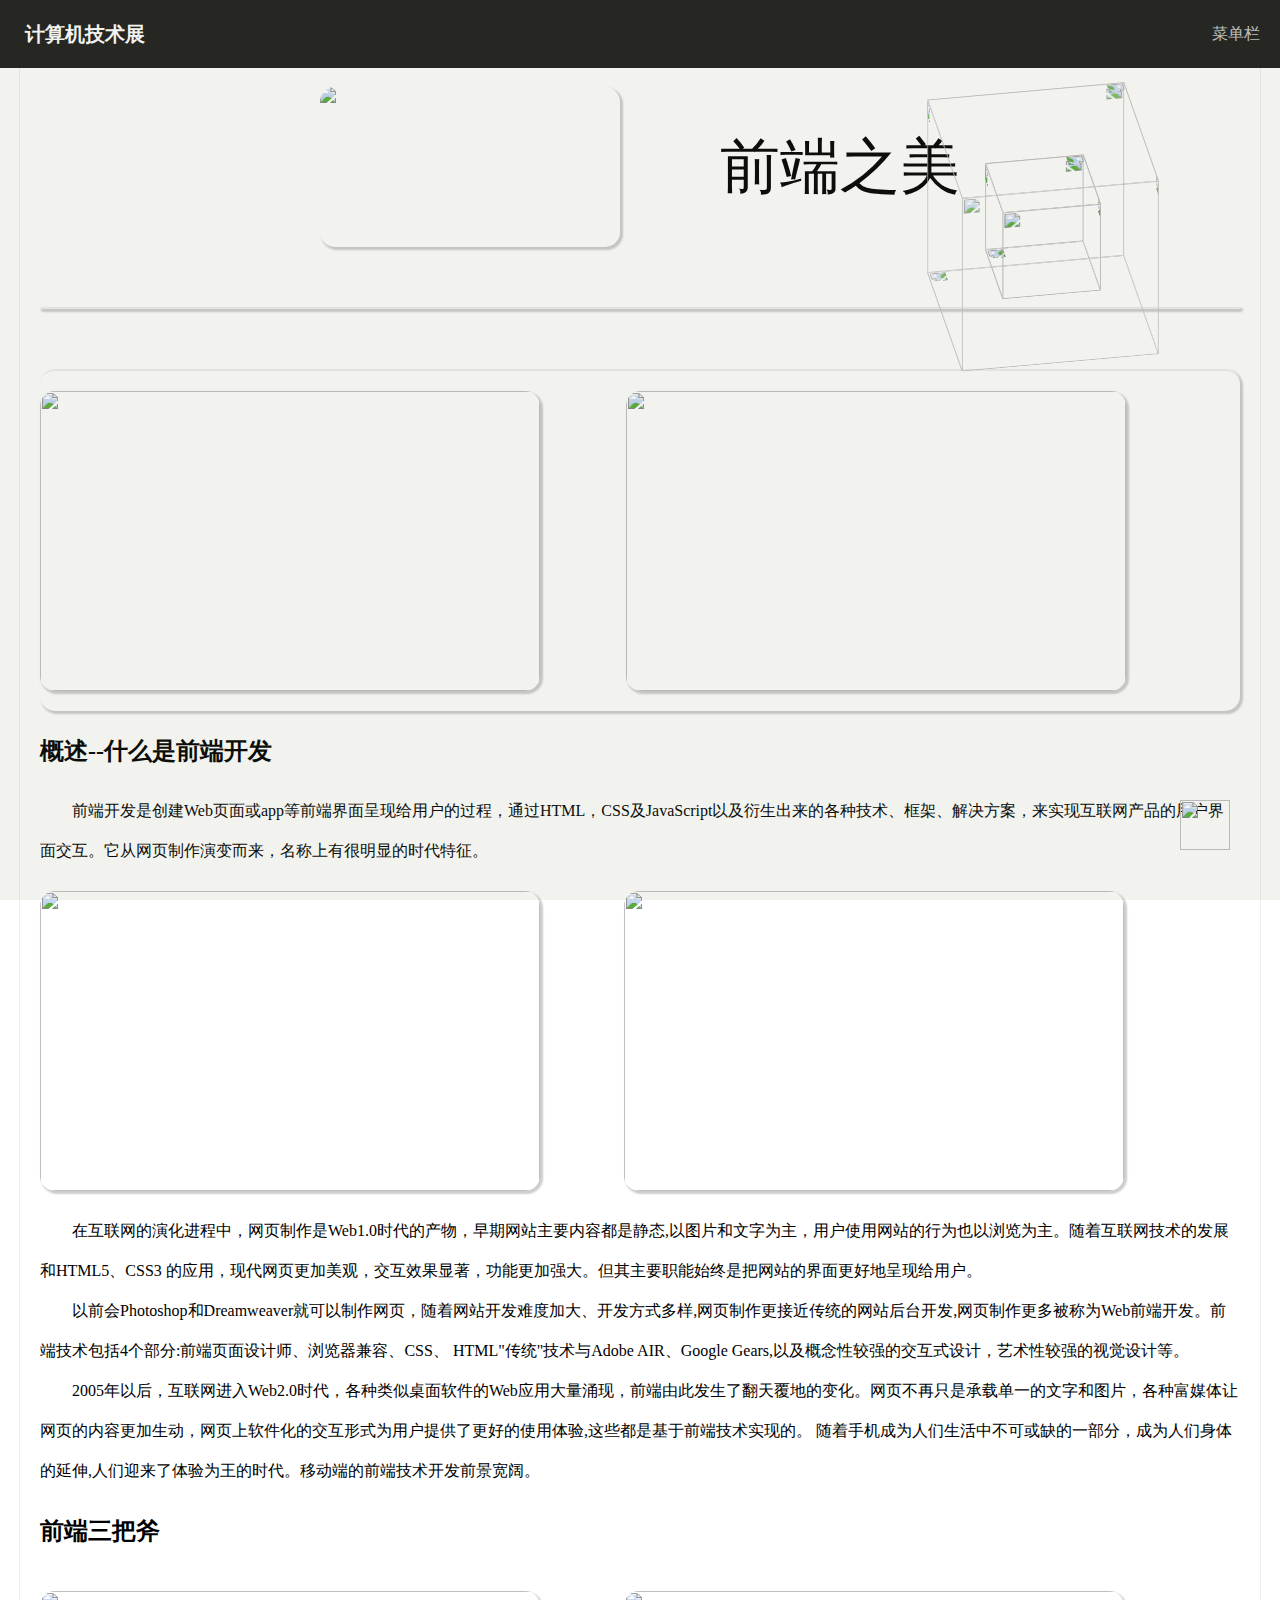
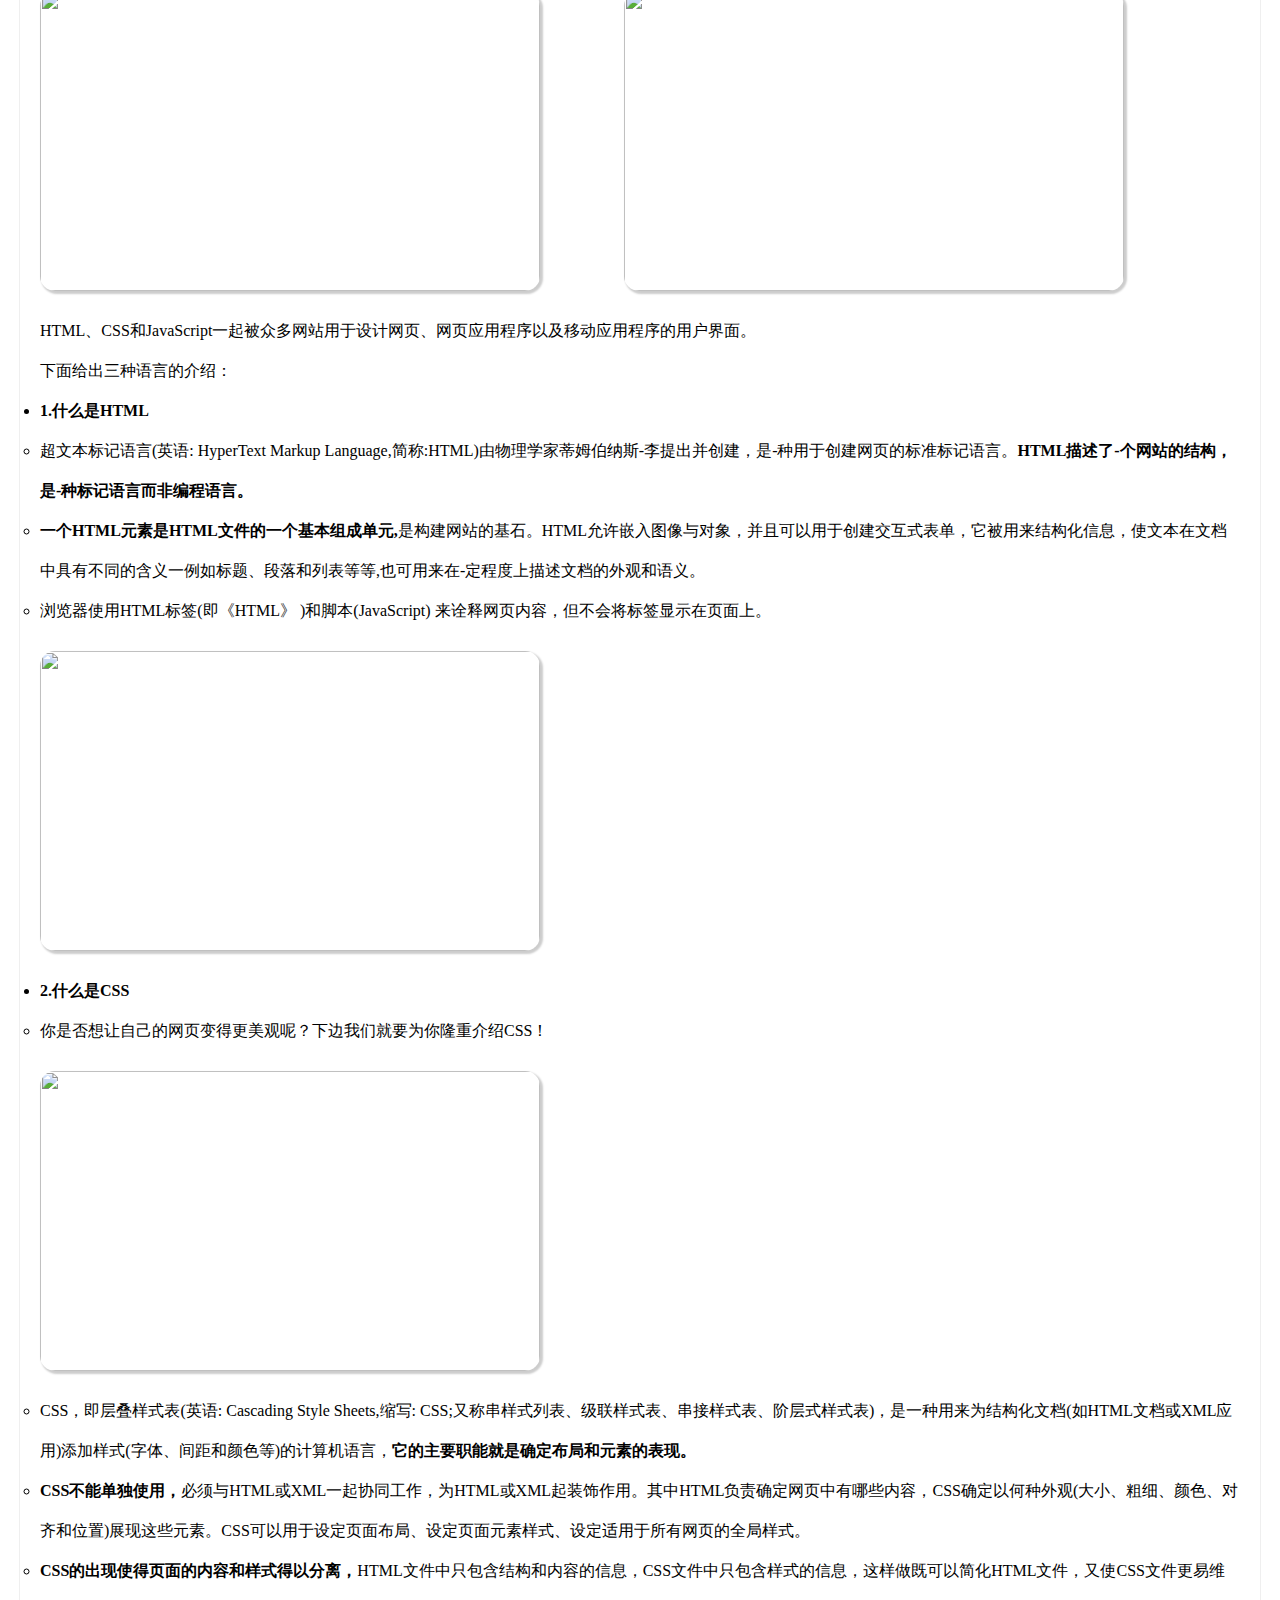
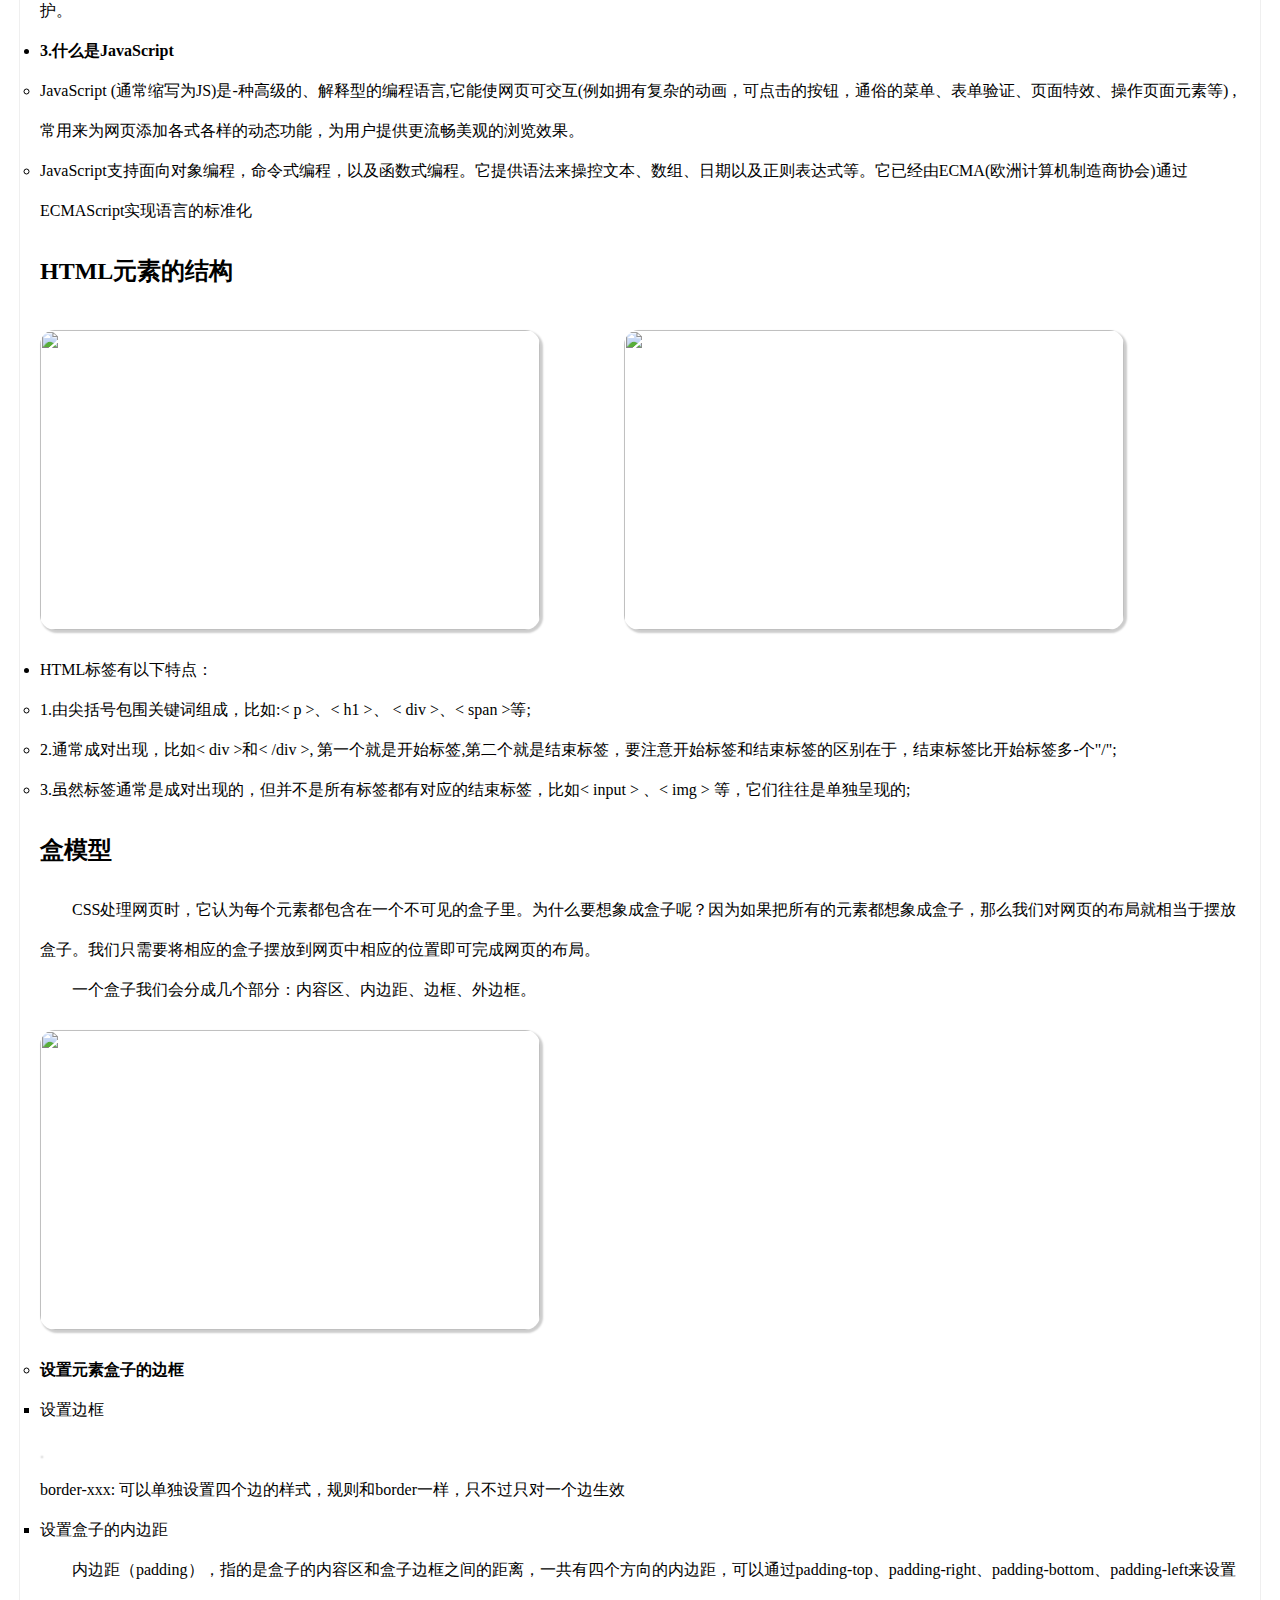
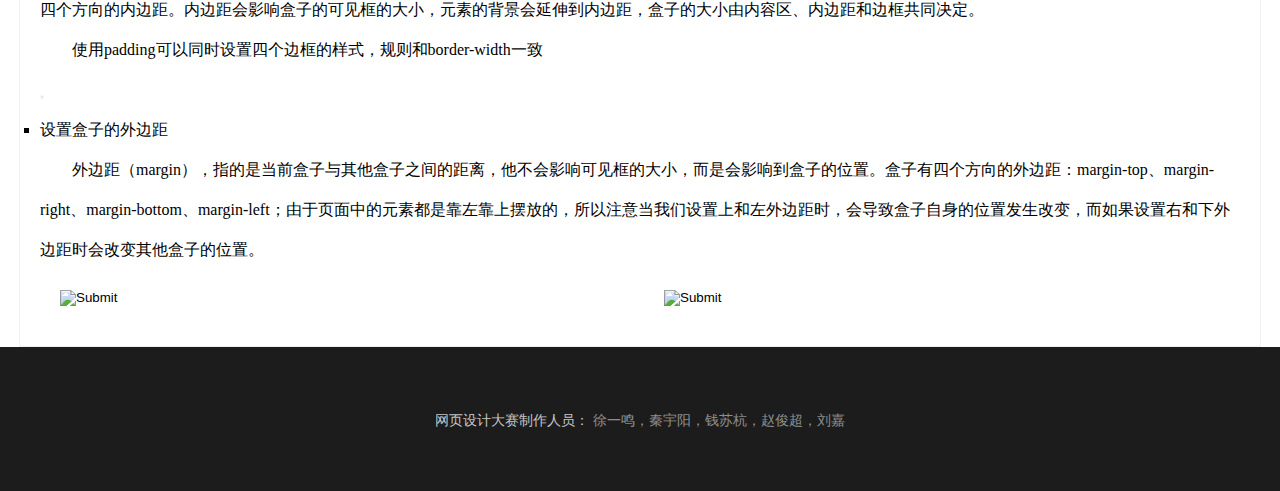
==== c1.html @ bdd4c136 "my" ====
<!DOCTYPE html>
<html>
	<head>
		<meta charset="utf-8">
		<title>前端之美</title>
		<!-- 加载css样式 -->
		<link rel="stylesheet" href="c1.css">
		<!-- 鼠标点击特效 -->
		 <style type="text/css">      
		        * {
		            cursor: url('picture/z1.png'), auto;
		        }
		 </style>
		 <script src="js/cursor-effects.js" defer></script>
	</head>
	<body>
	<!-- Header -->
		<header id="header">
			<a class="logo"><strong>计算机技术展</strong></a>
			<nav>
				<a href="#menu">菜单栏</a>
			</nav>
		</header>
	
	<!-- Nav -->
	<nav id="menu">
		<ul class="links">
			<li><a href="index.html">主页</a></li>
			<li class="father-list">
				<div class="child-box b-one">
					<div class="btn" style="cursor: default">名人轶事</div>
					<img class="pho" src="picture/a8.png" alt="">
				</div>
				<ul class="child-list l-one" style="display: none">
					<li><a href="b1.html" style="color: #fff;">冯诺依曼</a></li>
					<li><a href="b2.html" style="color: #fff;">图灵</a></li>
				</ul>
			</li>
			<li><a href="c1.html">前端之美</a></li>
			<li class="father-list">
				<div class="child-box b-two">
					<div class="btn" style="cursor: default">软件介绍</div>
					<img class="pho" src="picture/a8.png" alt="">
				</div>
				<ul class="child-list l-two" style="display: none">
					<li><a href="d3.html" style="color: #fff;">QQ</a></li>
					<li><a href="d2.html" style="color: #fff;">PS</a></li>
					<li><a href="d1.html" style="color: #fff;">PR</a></li>
				</ul>
			</li>
			<li><a href="e1.html">人工智能</a></li>
			<li><a href="f1.html">云计算</a></li>
			<li><a href="g1.html">网络安全</a></li>
		</ul>
	</nav>
<!--代码粘贴到这里！！！ -->
		
		<!--PageBeginHtml Block Begin-->
		<!-- 正方体中包含html代码 无法上传文件时，直接写代码-->
		<!--旋转正方体 start-->
		<div class="wrap">
		    <!--包裹所有元素的容器-->
		    <div class="cube">
		        <!--前面图片 -->
		        <div class="out_front">
		            <img src="picture/c-two-4.jpg" class="pic">
		        </div>
		        <!--后面图片 -->
		        <div class="out_back">
		            <img src="picture/c-two-5.jpg" class="pic">
		        </div>
		        <!--左面图片 -->
		        <div class="out_left">
		            <img src="picture/c-two-8.jpg" class="pic">
		        </div>
		        <!--右面图片 -->
		        <div class="out_right">
		            <img src="picture/c-two-11.jpg" class="pic">
		        </div>
		        <!--上面图片 -->
		        <div class="out_top">
		            <img src="picture/c-two-12.jpg" class="pic">
		        </div>
		        <!--下面图片 -->
		        <div class="out_bottom">
		            <img src="picture/f3.jpg" class="pic">
		        </div>
		
		        <!--小正方体 -->
		        <span class="in_front">
		                <img src="picture/c-two-13.jpg" class="in_pic">
		            </span>
		        <span class="in_back">
		                 <img src="picture/c-two-4.jpg" class="in_pic">
		            </span>
		        <span class="in_left">
		                <img src="picture/cc1.png" class="in_pic">
		            </span>
		        <span class="in_right">
		                <img src="picture/c-two-5.jpg" class="in_pic">
		            </span>
		        <span class="in_top">
		                <img src="picture/c-two-1.jpg" class="in_pic">
		            </span>
		        <span class="in_bottom">
		                <img src="picture/cc2.jpg" class="in_pic">
		            </span>
		    </div>
		</div>
	<div id="readme" class="Box-body readme blob js-code-block-container p-5 p-xl-6 gist-border-0">
		<article class="markdown-body entry-content container-lg" itemprop="text">
			<div id="flex">
				<img src="picture/c-two-1.jpg" id="headimg" >
				<p id="head">前端之美</p>
			</div>
			<div class="box1">

			</div>
			<div class="box1">
				<div class="images1">
					<img src="picture/c-two-8.jpg" alt="" class="img1" style="margin-right: 80px">
					<img src="picture/c-two-3.jpg" alt="" class="img1">
				</div>
			</div>
			<h2 dir="auto"><a href="#" name="p1"></a>概述--什么是前端开发</h2>


			<p dir="auto"style="text-indent: 2em" style="line-height: 40px">  前端开发是创建Web页面或app等前端界面呈现给用户的过程，通过HTML，CSS及JavaScript以及衍生出来的各种技术、框架、解决方案，来实现互联网产品的用户界面交互。它从网页制作演变而来，名称上有很明显的时代特征。</p>
			<div class="images1">
				<img src="picture/c-two-2.jpg" alt="" class="img1" style="margin-right: 80px">
				<img src="picture/c-two-4.jpg" alt="" class="img1">
			</div>
			<p dir="auto"style="text-indent: 2em"  style="line-height: 40px">在互联网的演化进程中，网页制作是Web1.0时代的产物，早期网站主要内容都是静态,以图片和文字为主，用户使用网站的行为也以浏览为主。随着互联网技术的发展和HTML5、CSS3 的应用，现代网页更加美观，交互效果显著，功能更加强大。但其主要职能始终是把网站的界面更好地呈现给用户。</p>
		  <p dir="auto"style="text-indent: 2em" style="line-height: 40px"> 以前会Photoshop和Dreamweaver就可以制作网页，随着网站开发难度加大、开发方式多样,网页制作更接近传统的网站后台开发,网页制作更多被称为Web前端开发。前端技术包括4个部分:前端页面设计师、浏览器兼容、CSS、 HTML"传统"技术与Adobe AIR、Google Gears,以及概念性较强的交互式设计，艺术性较强的视觉设计等。</p>
			<p dir="auto"style="text-indent: 2em" style="line-height: 40px">2005年以后，互联网进入Web2.0时代，各种类似桌面软件的Web应用大量涌现，前端由此发生了翻天覆地的变化。网页不再只是承载单一的文字和图片，各种富媒体让网页的内容更加生动，网页上软件化的交互形式为用户提供了更好的使用体验,这些都是基于前端技术实现的。 随着手机成为人们生活中不可或缺的一部分，成为人们身体的延伸,人们迎来了体验为王的时代。移动端的前端技术开发前景宽阔。</p>

				<h2 dir="auto"><a href="#" name="p2"></a>前端三把斧</h2>
			<div class="images1">
				<img src="picture/c-two-3.jpg" alt="" class="img1" style="margin-right: 80px">
				<img src="picture/c-two-5.JPG" alt="" class="img1">
			</div>
			<p dir="auto">HTML、CSS和JavaScript一起被众多网站用于设计网页、网页应用程序以及移动应用程序的用户界面。</p>
			<p dir="auto">下面给出三种语言的介绍：</p>
			<ul dir="auto">
				<li><strong>1.什么是HTML</strong>
					<ul dir="auto">
						<li>超文本标记语言(英语: HyperText Markup Language,简称:HTML)由物理学家蒂姆伯纳斯-李提出并创建，是-种用于创建网页的标准标记语言。<strong>HTML描述了-个网站的结构，是-种标记语言而非编程语言。</strong></li>
						<li><strong>一个HTML元素是HTML文件的一个基本组成单元,</strong>是构建网站的基石。HTML允许嵌入图像与对象，并且可以用于创建交互式表单，它被用来结构化信息，使文本在文档中具有不同的含义一例如标题、段落和列表等等,也可用来在-定程度上描述文档的外观和语义。</li>
						<li>浏览器使用HTML标签(即《HTML》 )和脚本(JavaScript) 来诠释网页内容，但不会将标签显示在页面上。</li>
					</ul>
					<img src="picture/c-two-6.jpg" alt="" class="img1">
				</li>
				<li><strong>2.什么是CSS</strong>
					<ul dir="auto">
						<li>你是否想让自己的网页变得更美观呢？下边我们就要为你隆重介绍CSS！</li>
						<img src="picture/c-two-7.jpg" alt="" class="img1">
						<li>CSS，即层叠样式表(英语: Cascading Style Sheets,缩写: CSS;又称串样式列表、级联样式表、串接样式表、阶层式样式表)，是一种用来为结构化文档(如HTML文档或XML应用)添加样式(字体、间距和颜色等)的计算机语言，<strong>它的主要职能就是确定布局和元素的表现。</strong></li>
						<li><strong>CSS不能单独使用，</strong>必须与HTML或XML一起协同工作，为HTML或XML起装饰作用。其中HTML负责确定网页中有哪些内容，CSS确定以何种外观(大小、粗细、颜色、对齐和位置)展现这些元素。CSS可以用于设定页面布局、设定页面元素样式、设定适用于所有网页的全局样式。</li>
					    <li><strong>CSS的出现使得页面的内容和样式得以分离，</strong>HTML文件中只包含结构和内容的信息，CSS文件中只包含样式的信息，这样做既可以简化HTML文件，又使CSS文件更易维护。</li>
					</ul>
				</li>
				<li><strong>3.什么是JavaScript</strong>
					<ul dir="auto">
						<li>JavaScript (通常缩写为JS)是-种高级的、解释型的编程语言,它能使网页可交互(例如拥有复杂的动画，可点击的按钮，通俗的菜单、表单验证、页面特效、操作页面元素等) ,常用来为网页添加各式各样的动态功能，为用户提供更流畅美观的浏览效果。</li>
					<li>JavaScript支持面向对象编程，命令式编程，以及函数式编程。它提供语法来操控文本、数组、日期以及正则表达式等。它已经由ECMA(欧洲计算机制造商协会)通过ECMAScript实现语言的标准化</li>
					</ul>
				</li>
			</ul>
			<h2 dir="auto" ><a href="#" name="p3"></a>HTML元素的结构</h2>
			<div class="images1">
				<img src="picture/c-two-9.jpg" alt="" class="img1" style="margin-right: 80px">
				<img src="picture/c-two-10.jpg" alt="" class="img1">
			</div>
			<ul dir="auto">

				<li>HTML标签有以下特点：<br/>

					<ul dir="auto">
						<li>1.由尖括号包围关键词组成，比如:< p >、< h1 >、 < div >、< span >等;</li>
						<li>2.通常成对出现，比如< div >和< /div >, 第一个就是开始标签,第二个就是结束标签，要注意开始标签和结束标签的区别在于，结束标签比开始标签多-个"/";</li>
						<li>3.虽然标签通常是成对出现的，但并不是所有标签都有对应的结束标签，比如< input > 、< img > 等，它们往往是单独呈现的;</li>
					</ul>
				</li>

			<h2 dir="auto"><a href="#" name="p4"> </a>盒模型</h2>
			<p dir="auto" style="text-indent: 2em">CSS处理网页时，它认为每个元素都包含在一个不可见的盒子里。为什么要想象成盒子呢？因为如果把所有的元素都想象成盒子，那么我们对网页的布局就相当于摆放盒子。我们只需要将相应的盒子摆放到网页中相应的位置即可完成网页的布局。</p>
			<p style="text-indent: 2em">一个盒子我们会分成几个部分：内容区、内边距、边框、外边框。</p>
				<img src="picture/c-two-14.jpg" alt="" class="img1">
				<ul dir="auto">
				<li><strong>设置元素盒子的边框</strong>
					<ul dir="auto">
						<li>设置边框</li>

							<img src="picture/c-two-15.jpg" alt="" class="img0">
						<p dir="auto">border-xxx: 可以单独设置四个边的样式，规则和border一样，只不过只对一个边生效</p>
						<li>设置盒子的内边距</li>
						<p style="text-indent: 2em">内边距（padding），指的是盒子的内容区和盒子边框之间的距离，一共有四个方向的内边距，可以通过padding-top、padding-right、padding-bottom、padding-left来设置四个方向的内边距。内边距会影响盒子的可见框的大小，元素的背景会延伸到内边距，盒子的大小由内容区、内边距和边框共同决定。</p>
						<p style="text-indent: 2em">使用padding可以同时设置四个边框的样式，规则和border-width一致</p>

							<img src="picture/c-two-16.jpg" alt="" class="img0">
						<li>设置盒子的外边距</li>
						<p style="text-indent: 2em">外边距（margin），指的是当前盒子与其他盒子之间的距离，他不会影响可见框的大小，而是会影响到盒子的位置。盒子有四个方向的外边距：margin-top、margin-right、margin-bottom、margin-left；由于页面中的元素都是靠左靠上摆放的，所以注意当我们设置上和左外边距时，会导致盒子自身的位置发生改变，而如果设置右和下外边距时会改变其他盒子的位置。</p>

					</ul>
				</li>

			</ul>


			<img
					class="top"
					src="http://document.youkeda.com/P3-1-HTML-CSS/1.8/top.png"
			/>
			<input type="image" src="https://p3.ssl.qhimgs1.com/sdr/400__/t01a9be2264526e3a29.gif" class="img3" style="margin-right: 80px"/>
			<input type="image" src="https://p0.ssl.qhimgs1.com/sdr/400__/t013ae87b5b9cb3f8de.gif" class="img3"/><br/>
		</article>
	</div>

	</div>

	<!-- Footer -->
	<footer id="footer">

		<div class="copyright">
			<a>网页设计大赛制作人员： </a>  徐一鸣，秦宇阳，钱苏杭，赵俊超，刘嘉
		</div>
	</footer>
		
		<!--雪花效果 -->
		</div><!--end: home 自定义的最大容器 -->
		    <div id="page_end_html">
		        <div class="Snow">
		    <canvas id="Snow"></canvas>
		</div>
				<script>
					const topDom = document.querySelector('.top');
					topDom.addEventListener('click', function() {
						document.body.scrollTop = document.documentElement.scrollTop = 0;
					});
				</script>
		<!-- 雪花-->
		<script src="js/mystyle.js"></script>
		<script src="js/cursor-effects.js" defer></script>
		<!-- 鼠标点击特效end -->
		<script src="js/jquery.min.js"></script>
		<script src="js/jquery.scrolly.min.js"></script>
		<script src="js/skel.min.js"></script>
		<script src="js/util.js"></script>
		<script src="js/main.js"></script>
				<script src="js/catalog.js"></script>
	</body>
	<script type="text/javascript">
		let showMore1 = false;
		const more1 = document.querySelector(".links .b-one");
		const moreDis1 = document.querySelector(".links .l-one");
		more1.addEventListener("click", function () {
			showMore1= !showMore1;
			if(showMore1) {
				moreDis1.style.display = "block";
			} else {
				moreDis1.style.display = "none";
			}
		});
		let showMore2 = false;
		const more2 = document.querySelector(".links .b-two");
		const moreDis2 = document.querySelector(".links .l-two");
		more2.addEventListener("click", function () {
			showMore2 = !showMore2;
			if(showMore2) {
				moreDis2.style.display = "block";
			} else {
				moreDis2.style.display = "none";
			}
		});
	</script>
</html>
---- c1.css ----
html, body, div, span, applet, object, iframe, p, blockquote, pre, a, abbr, acronym, address, big, cite, code, del, dfn, em, ins, kbd, q, s, samp, small, strike, sub, sup, tt, var, b, u, i, center, dl, dt, dd, ol, ul, li, fieldset, form, label, legend, table, caption, tbody, tfoot, thead, tr, th, td, article, aside, canvas, details, embed, figure, figcaption, footer, header, hgroup, menu, nav, output, ruby, section, summary, time, mark, audio, video {
	margin: 0;
	padding: 0;
	border: 0;
	font-size: 100%;
	font: inherit;
	vertical-align: baseline;
}
article, aside, details, figcaption, figure, footer, header, hgroup, menu, nav, section {
		display: block;
}
/* Header */
body {
	padding-top: 4.125em;
}
#header {
	background: #1c1c1c;
	color: rgba(255, 255, 255, 0.75);
	cursor: default;
	height: 4.25em;
	left: 0;
	line-height: 4.25em;
	position: fixed;
	text-align: right;
	top: 0;
	width: 100%;
	z-index: 10001;
}
	#header .logo {
		display: inline-block;
		height: inherit;
		left: 1.25em;
		line-height: inherit;
		margin: 0;
		padding: 0;
		position: absolute;
		top: 0;
		color: #fff;
		font-size: 1.25em;
		text-decoration: none;
	}
		#header .logo strong {
			color: inherit;
			font-weight: 700;
		}
	#header nav a {
		-moz-transition: color 0.2s ease-in-out;
		-webkit-transition: color 0.2s ease-in-out;
		-ms-transition: color 0.2s ease-in-out;
		transition: color 0.2s ease-in-out;
		display: inline-block;
		padding: 0 0.75em;
		color: inherit;
		text-decoration: none;
	}
		#header nav a:hover {
			color: #fff;
		}
		#header nav a[href="#menu"] {
			text-decoration: none;
			-webkit-tap-highlight-color: transparent;
		}
			#header nav a[href="#menu"]:before {
				content: "";
				-moz-osx-font-smoothing: grayscale;
				-webkit-font-smoothing: antialiased;
				font-family: FontAwesome;
				font-style: normal;
				font-weight: normal;
				text-transform: none !important;
			}
			#header nav a[href="#menu"]:before {
				margin: 0 0.5em 0 0;
			}
		#header nav a + a[href="#menu"]:last-child {
			border-left: solid 1px rgba(255, 255, 255, 0.25);
			padding-left: 1.25em;
			margin-left: 0.5em;
		}
		#header nav a:last-child {
			padding-right: 1.25em;
		}
		@media screen and (max-width: 736px) {
			#header nav a {
				padding: 0 0.5em;
			}
				#header nav a + a[href="#menu"]:last-child {
					padding-left: 1em;
					margin-left: 0.25em;
				}
				#header nav a:last-child {
					padding-right: 1em;
				}
		}
@media screen and (max-width: 980px) {
	body {
		padding-top: 44px;
	}
	#header {
		height: 44px;
		line-height: 44px;
	}
		#header .logo {
			left: 1em;
			font-size: 1em;
		}
}
@media screen and (max-width: 480px) {
	#header {
		min-width: 320px;
	}
}

/* Menu */

#menu {
	-moz-transform: translateX(100%);
	-webkit-transform: translateX(100%);
	-ms-transform: translateX(100%);
	transform: translateX(100%);
	-moz-transition: -moz-transform 0.5s ease, box-shadow 0.5s ease, visibility 0.5s;
	-webkit-transition: -webkit-transform 0.5s ease, box-shadow 0.5s ease, visibility 0.5s;
	-ms-transition: -ms-transform 0.5s ease, box-shadow 0.5s ease, visibility 0.5s;
	transition: transform 0.5s ease, box-shadow 0.5s ease, visibility 0.5s;
	-webkit-overflow-scrolling: touch;
	background: #1c1c1c;
	box-shadow: none;
	color: #fff;
	height: 100%;
	max-width: 80%;
	overflow-y: auto;
	padding: 3em 2em;
	position: fixed;
	right: 0;
	top: 0;
	visibility: hidden;
	width: 20em;
	z-index: 10002;
}

#menu > ul {
	margin: 0 0 1em 0;
}

#menu > ul.links {
	list-style: none;
	padding: 0;
}

#menu > ul.links > li {
	padding: 0;
}
#menu > ul.links > li > a{
	cursor: pointer;
}

#menu > ul.links > .father-list {

	border: 0;
	border-top: solid 1px rgba(255, 255, 255, 0.25);
	color: inherit;
	display: block;
	line-height: 3.5em;
	text-decoration: none;
}

#menu > ul.links > .father-list > .child-box {
	display: flex;
	justify-content: space-between;
	align-items: center;
}

#menu > ul.links > .father-list > .child-box > .pho {
	cursor: pointer;
	width: 30px;
	height: 30px;
	background: no-repeat center / contain ;
}

#menu > ul.links > .father-list > .child-list {
	margin-left: 20px;
	margin-bottom: 30px;
}

#menu > ul.links > .father-list > .child-list > li{
	list-style: none;
	line-height: 20px;
	padding-top: 10px;
	padding-bottom: 10px;
	border: 0;
	border-bottom: solid 1px rgba(255, 255, 255, 0.25);
	color: inherit;
	font-size: 15px;
	text-decoration: none;
}
#menu > ul.links > .father-list > .child-list > li:last-child{
	margin-bottom: 0;
	padding-bottom: 0;
	border: 0;
}
#menu > ul.links > .father-list > .child-list > li > a{
	cursor: pointer;
	text-decoration: none;
}
#menu > ul.links > .father-list > .child-list > li:last-child{
	margin-bottom: 0;
	padding-bottom: 0;
	border: 0;
}
#menu > ul.links > li > a:not(.button) {
	border: 0;
	border-top: solid 1px rgba(255, 255, 255, 0.25);
	color: inherit;
	display: block;
	line-height: 3.5em;
	text-decoration: none;
}

#menu > ul.links > li > .button {
	display: block;
	margin: 0.5em 0 0 0;
}

#menu > ul.links > li:first-child > a:not(.button) {
	border-top: 0 !important;
}
	#menu .close {
		text-decoration: none;
		-moz-transition: color 0.2s ease-in-out;
		-webkit-transition: color 0.2s ease-in-out;
		-ms-transition: color 0.2s ease-in-out;
		transition: color 0.2s ease-in-out;
		-webkit-tap-highlight-color: transparent;
		border: 0;
		color: rgba(255, 255, 255, 0.5);
		cursor: pointer;
		display: block;
		height: 3.25em;
		line-height: 3.25em;
		padding-right: 1.25em;
		position: absolute;
		right: 0;
		text-align: right;
		top: 0;
		vertical-align: middle;
		width: 7em;
	}
		#menu .close:before {
			content: "";
			-moz-osx-font-smoothing: grayscale;
			-webkit-font-smoothing: antialiased;
			font-family: FontAwesome;
			font-style: normal;
			font-weight: normal;
			text-transform: none !important;
		}
		#menu .close:before {
			font-size: 1.25em;
		}
		#menu .close:hover {
			color: #fff;
		}
		@media screen and (max-width: 736px) {
			#menu .close {
				height: 4em;
				line-height: 4em;
			}
		}
	#menu.visible {
		-moz-transform: translateX(0);
		-webkit-transform: translateX(0);
		-ms-transform: translateX(0);
		transform: translateX(0);
		box-shadow: 0 0 1.5em 0 rgba(0, 0, 0, 0.2);
		visibility: visible;
	}
	@media screen and (max-width: 736px) {
		#menu {
			padding: 2.5em 1.75em;
		}
	}
#Snow{
    position: fixed;
    top: 0;
    left: 0;
    width: 100%;
    height: 100%;
    z-index: 99999;
    background: rgba(125,137,95,0.1);
    pointer-events: none;
}
.feedbackCon img:hover {
-webkit-transform: rotateZ(360deg);
-moz-transform: rotateZ(360deg);
-ms-transform: rotateZ(360deg);
-o-transform: rotateZ(360deg);
transform: rotateZ(360deg);
}
 
.feedbackCon img {
border-radius: 100px;
-webkit-transition: all 0.6s ease-out;
-moz-transition: all 0.5s ease-out;
-ms-transition: all 0.5s ease-out;
-o-transition: all 0.5s ease-out;
transition: all 0.5s ease-out;
}

#back-to-top {
    background-color: #00CD00;
    box-shadow: 0 0 6px #00CD00;
    color: #444444;
    padding: 10px 10px;
    position: fixed;
    right: 50px;
    cursor: pointer;
}
#div_digg{
  position:fixed;
  bottom:0px;
  width:120px;
  margin-right:60px;
  right:60px;
  margin-bottom:1px;
  border:2px solid #085;
  padding:10px;
  background-color:#fff;
  opacity:0.3;
  border-radius:5px 5px 5px 5px !important;
  box-shadow:0 0 0 1px #5F5A4B, 1px 1px 6px 1px rgba(10, 10, 0, 0.5);
  transition-duration: 0.5s;
}
#div_digg:hover{
  opacity:1;
}

/*最外层容器样式*/
.wrap {
	z-index:9999;/*置于最上层*/
	position: absolute;
	right: 200px;
	top: 100px;
	width: 100px;
	height: 100px;

}

/*包裹所有容器样式*/
.cube {
	width: 50px;
	height: 50px;
	margin: 0 auto;
	transform-style: preserve-3d;
	transform: rotateX(-30deg) rotateY(-80deg);
	animation: rotate linear 20s infinite;
}

@-webkit-keyframes rotate {
	from {
		transform: rotateX(0deg) rotateY(0deg);
	}
	to {
		transform: rotateX(360deg) rotateY(360deg);
	}
}

.cube div {
	position: absolute;
	width: 200px;
	height: 200px;
	opacity: 0.8;
	transition: all .4s;
}

/*定义所有图片样式*/
.pic {
	width: 200px;
	height: 200px;
}

.cube .out_front {
	transform: rotateY(0deg) translateZ(100px);
}

.cube .out_back {
	transform: translateZ(-100px) rotateY(180deg);
}

.cube .out_left {
	transform: rotateY(-90deg) translateZ(100px);
}

.cube .out_right {
	transform: rotateY(90deg) translateZ(100px);
}

.cube .out_top {
	transform: rotateX(90deg) translateZ(100px);
}

.cube .out_bottom {
	transform: rotateX(-90deg) translateZ(100px);
}

/*定义小正方体样式*/
.cube span {
	display: block;
	width: 100px;
	height: 100px;
	position: absolute;
	top: 50px;
	left: 50px;
}

.cube .in_pic {
	width: 100px;
	height: 100px;
}

.cube .in_front {
	transform: rotateY(0deg) translateZ(50px);
}

.cube .in_back {
	transform: translateZ(-50px) rotateY(180deg);
}

.cube .in_left {
	transform: rotateY(-90deg) translateZ(50px);
}

.cube .in_right {
	transform: rotateY(90deg) translateZ(50px);
}

.cube .in_top {
	transform: rotateX(90deg) translateZ(50px);
}

.cube .in_bottom {
	transform: rotateX(-90deg) translateZ(50px);
}

/*鼠标移入后样式*/
.cube:hover .out_front {
	transform: rotateY(0deg) translateZ(200px);
}

.cube:hover .out_back {
	transform: translateZ(-200px) rotateY(180deg);
}

.cube:hover .out_left {
	transform: rotateY(-90deg) translateZ(200px);
}

.cube:hover .out_right {
	transform: rotateY(90deg) translateZ(200px);
}

.cube:hover .out_top {
	transform: rotateX(90deg) translateZ(200px);
}

.cube:hover .out_bottom {
	transform: rotateX(-90deg) translateZ(200px);
}

#footer {
	padding: 4em 0 2em 0;
	background: #1c1c1c;
	text-align: center;
}

#footer a {
	color: rgba(255, 255, 255, 0.75);
}

#footer a:hover {
	color: #fff;
}

#footer .copyright {
	color: rgba(255, 255, 255, 0.5);
	font-size: 0.9em;
	margin: 0 0 2em 0;
	padding: 0;
}

@media screen and (max-width: 736px) {

	#footer {
		padding: 3em 0 1em 0;
	}
}
article{
	width: 1200px;
	margin:0 auto;
	border: 1px solid #efefef;
	padding:20px;
	line-height: 40px;
}
#headimg{
	width: 300px;
	margin-right:100px ;
	box-shadow: 2px 2px 2px 1px rgba(0,0,0,0.2);
	border-radius:15px ;
}
#head{
	font-size: 60px;
	line-height: 160px;
	font-family:"Times New Roman",Times,serif;
}
#flex{
	display: flex;
	justify-content: center;
}
.img0{
	width:500px;
	box-shadow: 2px 2px 2px 1px rgba(0,0,0,0.2);
	border-radius:15px ;
}
.img1{
	height: 300px;
	width: 500px;
	margin: 20px auto;
	box-shadow: 2px 2px 2px 1px rgba(0,0,0,0.2);
	border-radius:15px ;
	display: inline-block;
}
.img3{
	width: 500px;
	margin: 20px;
	margin-left: 20px;

}
.box1{

	margin-top: 60px;
	border-top: 2px solid #efefef;
	box-shadow: 2px 2px 2px 1px rgba(0,0,0,0.2);
	border-radius:15px ;
	font-size: 25px;
	color: black;
}
.box2{
	margin-top: 60px;
	border-top: 0px solid #efefef;
	box-shadow: 2px 2px 2px 1px rgba(0,0,0,0.2);
	border-radius:15px ;
	font-size: 20px;
	color: black;
}
.box3{
	width: 80px;
	margin-top: 10px;
	border-top: 2px solid #efefef;
	box-shadow: 2px 2px 2px 1px rgba(0,0,0,0.2);
	border-radius:15px ;
	font-size: 20px;
	color: black;
}
.top {
	color: aquamarine;
	position: fixed;
	right: 50px;
	bottom: 50px;
	width: 50px;
	height: 50px;
}
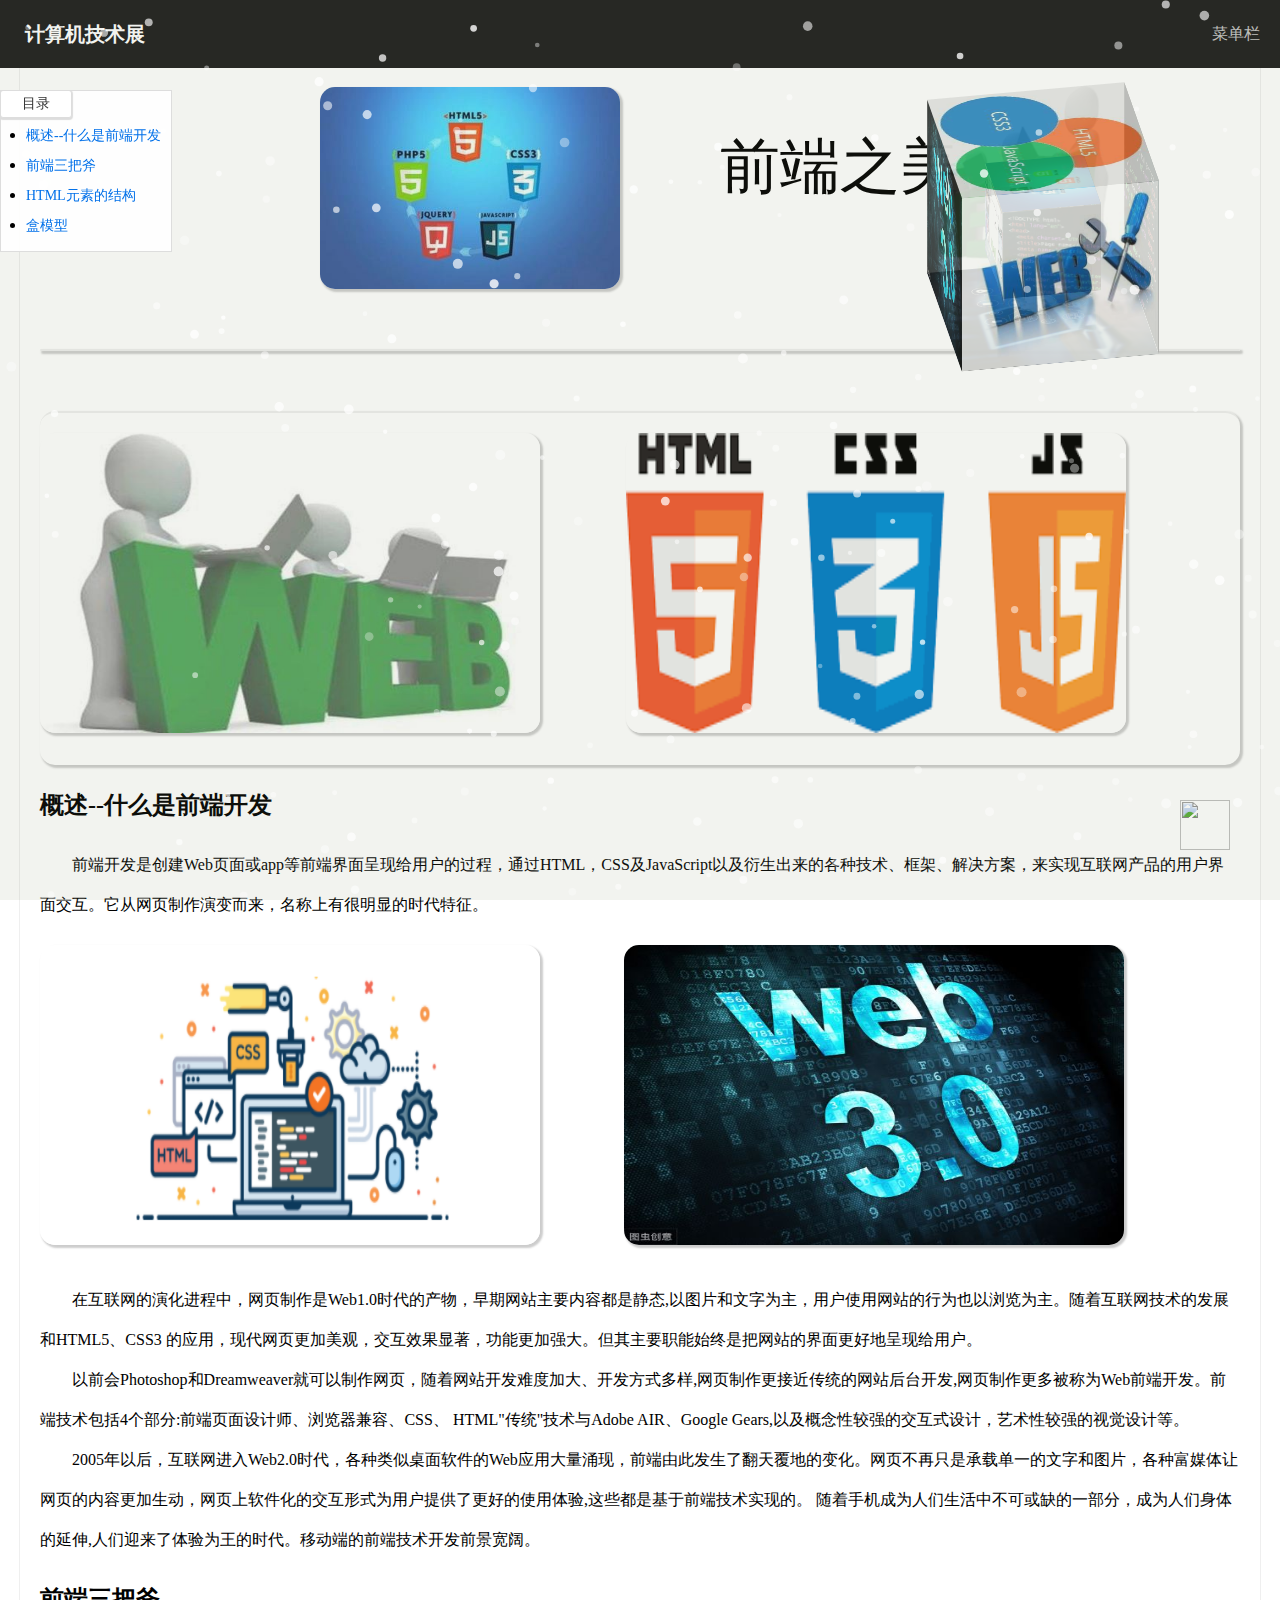
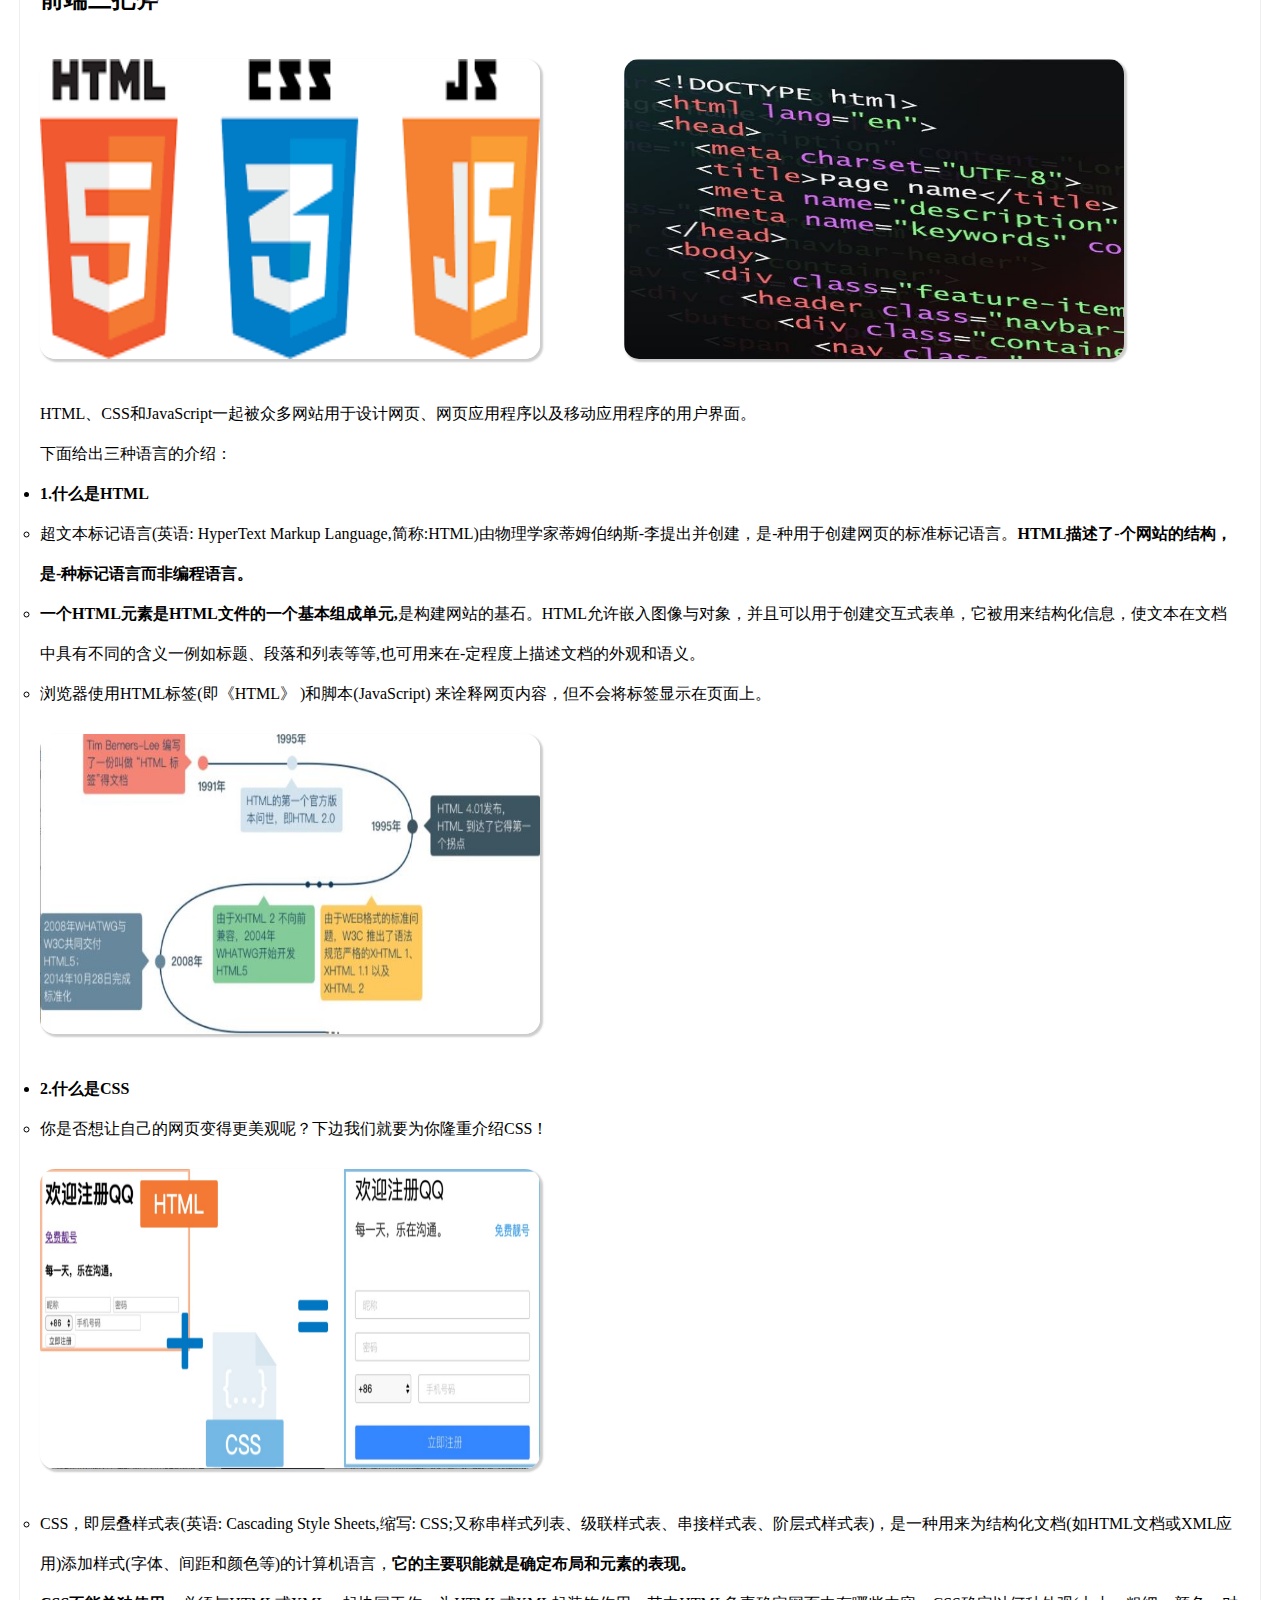
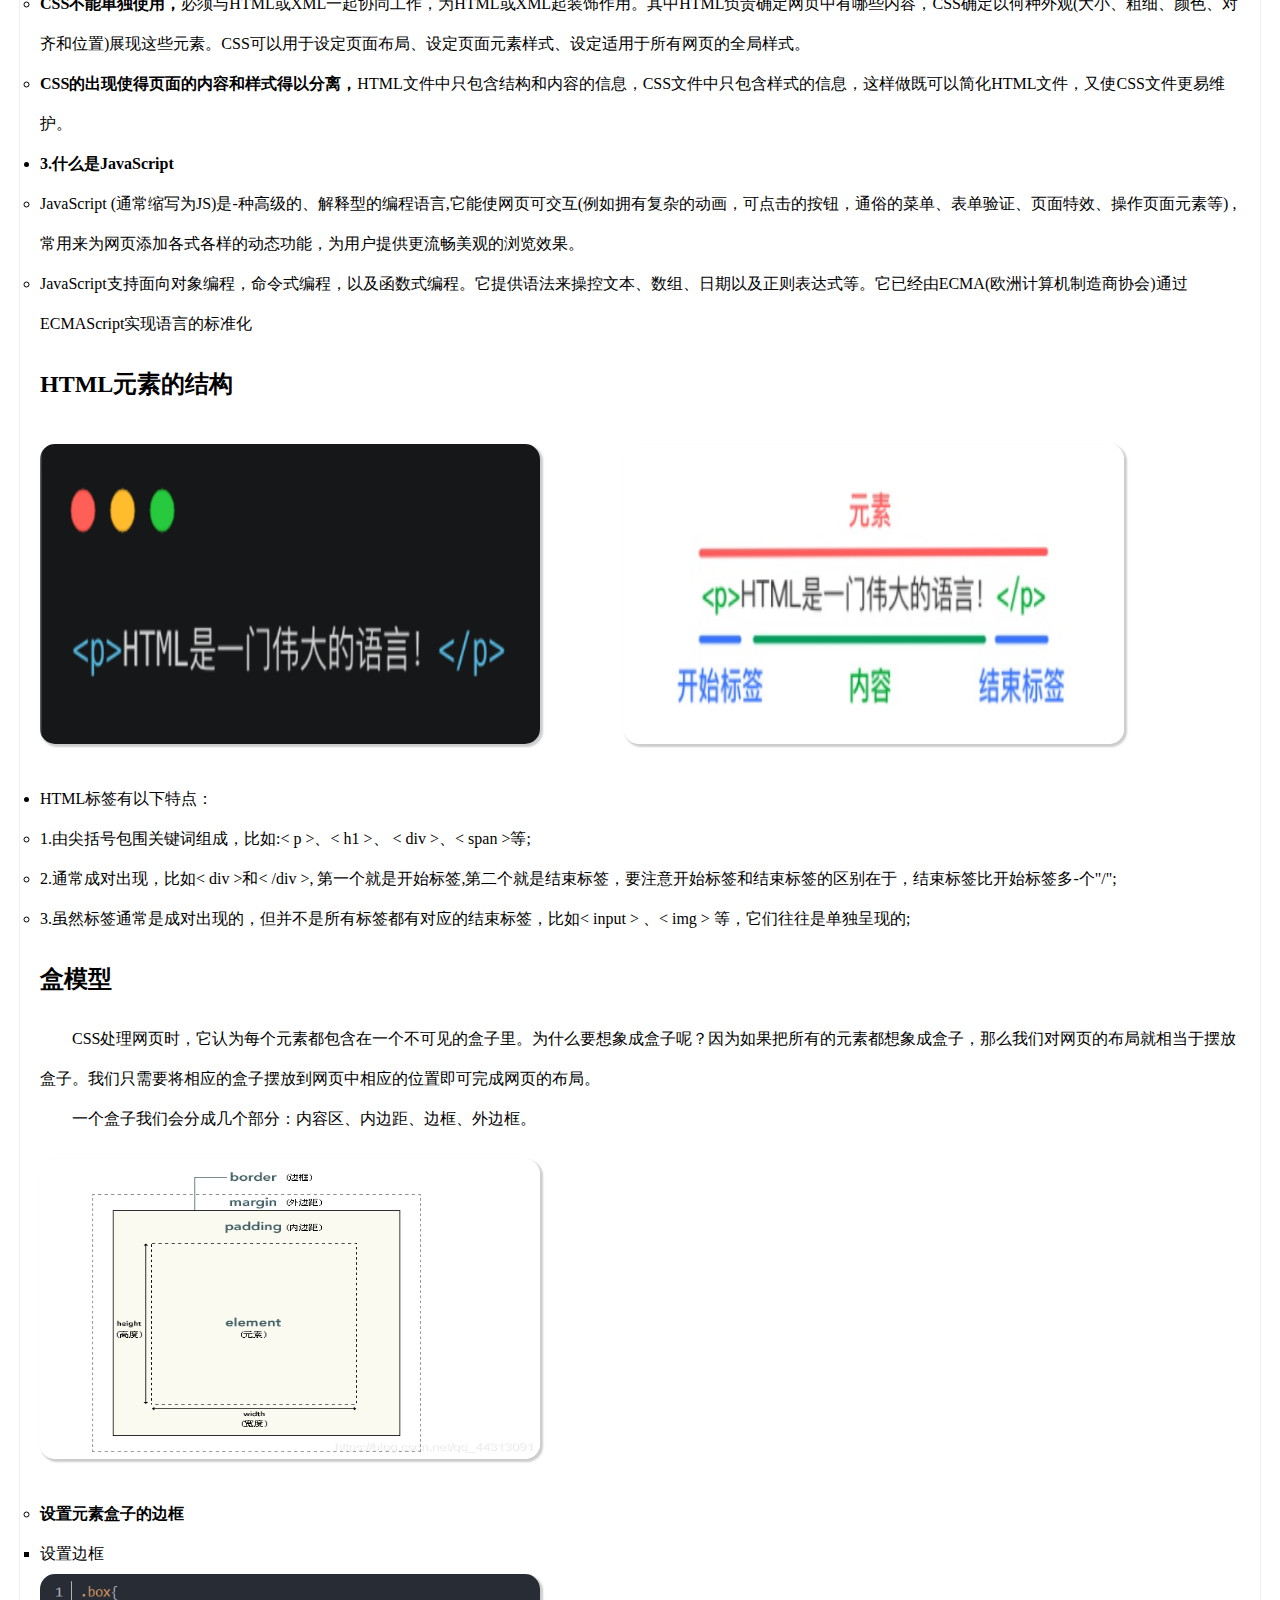
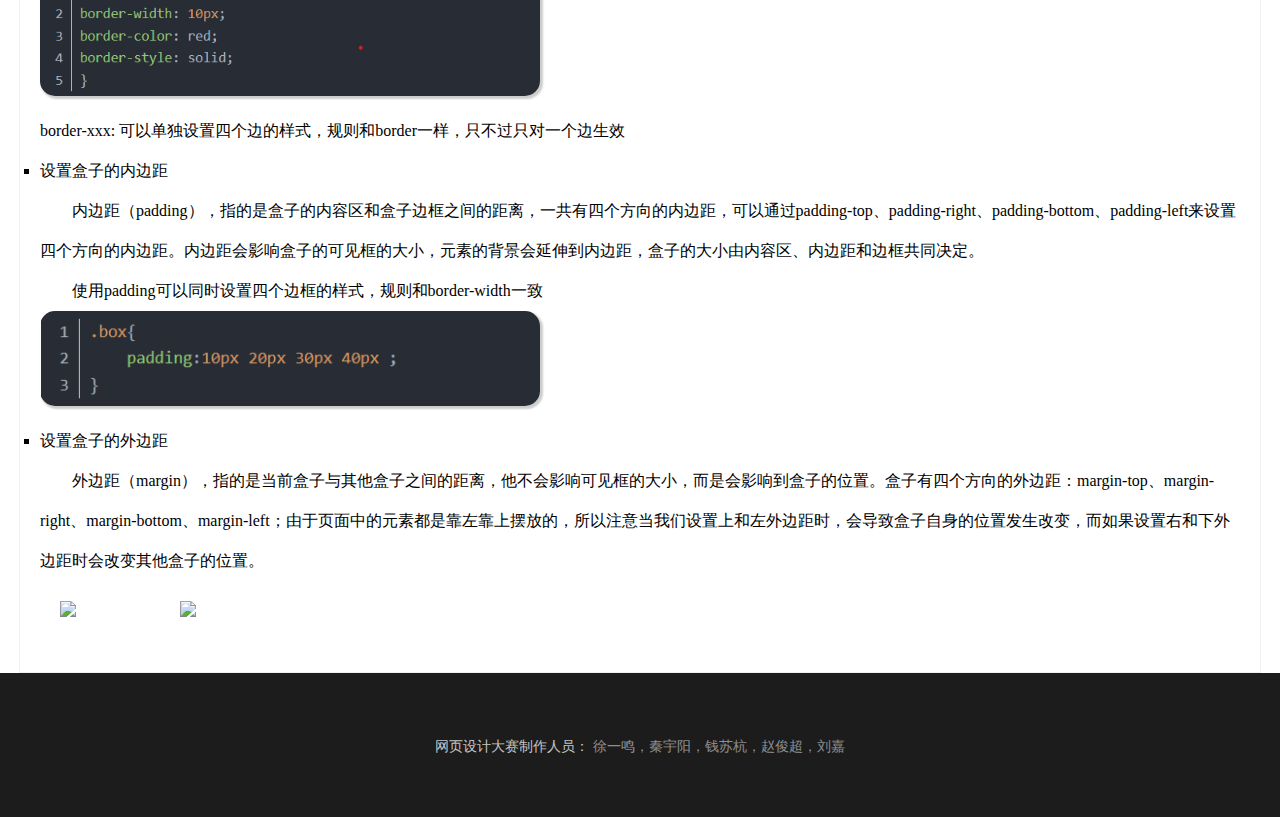
==== commit a286d868: "Update c1.html" ====
--- a/c1.html
+++ b/c1.html
@@ -137,7 +137,7 @@
 				<h2 dir="auto"><a href="#" name="p2"></a>前端三把斧</h2>
 			<div class="images1">
 				<img src="picture/c-two-3.jpg" alt="" class="img1" style="margin-right: 80px">
-				<img src="picture/c-two-5.JPG" alt="" class="img1">
+				<img src="picture/c-two-5.jpg" alt="" class="img1">
 			</div>
 			<p dir="auto">HTML、CSS和JavaScript一起被众多网站用于设计网页、网页应用程序以及移动应用程序的用户界面。</p>
 			<p dir="auto">下面给出三种语言的介绍：</p>
@@ -211,8 +211,8 @@
 					class="top"
 					src="http://document.youkeda.com/P3-1-HTML-CSS/1.8/top.png"
 			/>
-			<input type="image" src="https://p3.ssl.qhimgs1.com/sdr/400__/t01a9be2264526e3a29.gif" class="img3" style="margin-right: 80px"/>
-			<input type="image" src="https://p0.ssl.qhimgs1.com/sdr/400__/t013ae87b5b9cb3f8de.gif" class="img3"/><br/>
+			<img src="https://p3.ssl.qhimgs1.com/sdr/400__/t01a9be2264526e3a29.gif" class="img3" style="margin-right: 80px"/>
+			<img src="https://p0.ssl.qhimgs1.com/sdr/400__/t013ae87b5b9cb3f8de.gif" class="img3"/><br/>
 		</article>
 	</div>
 
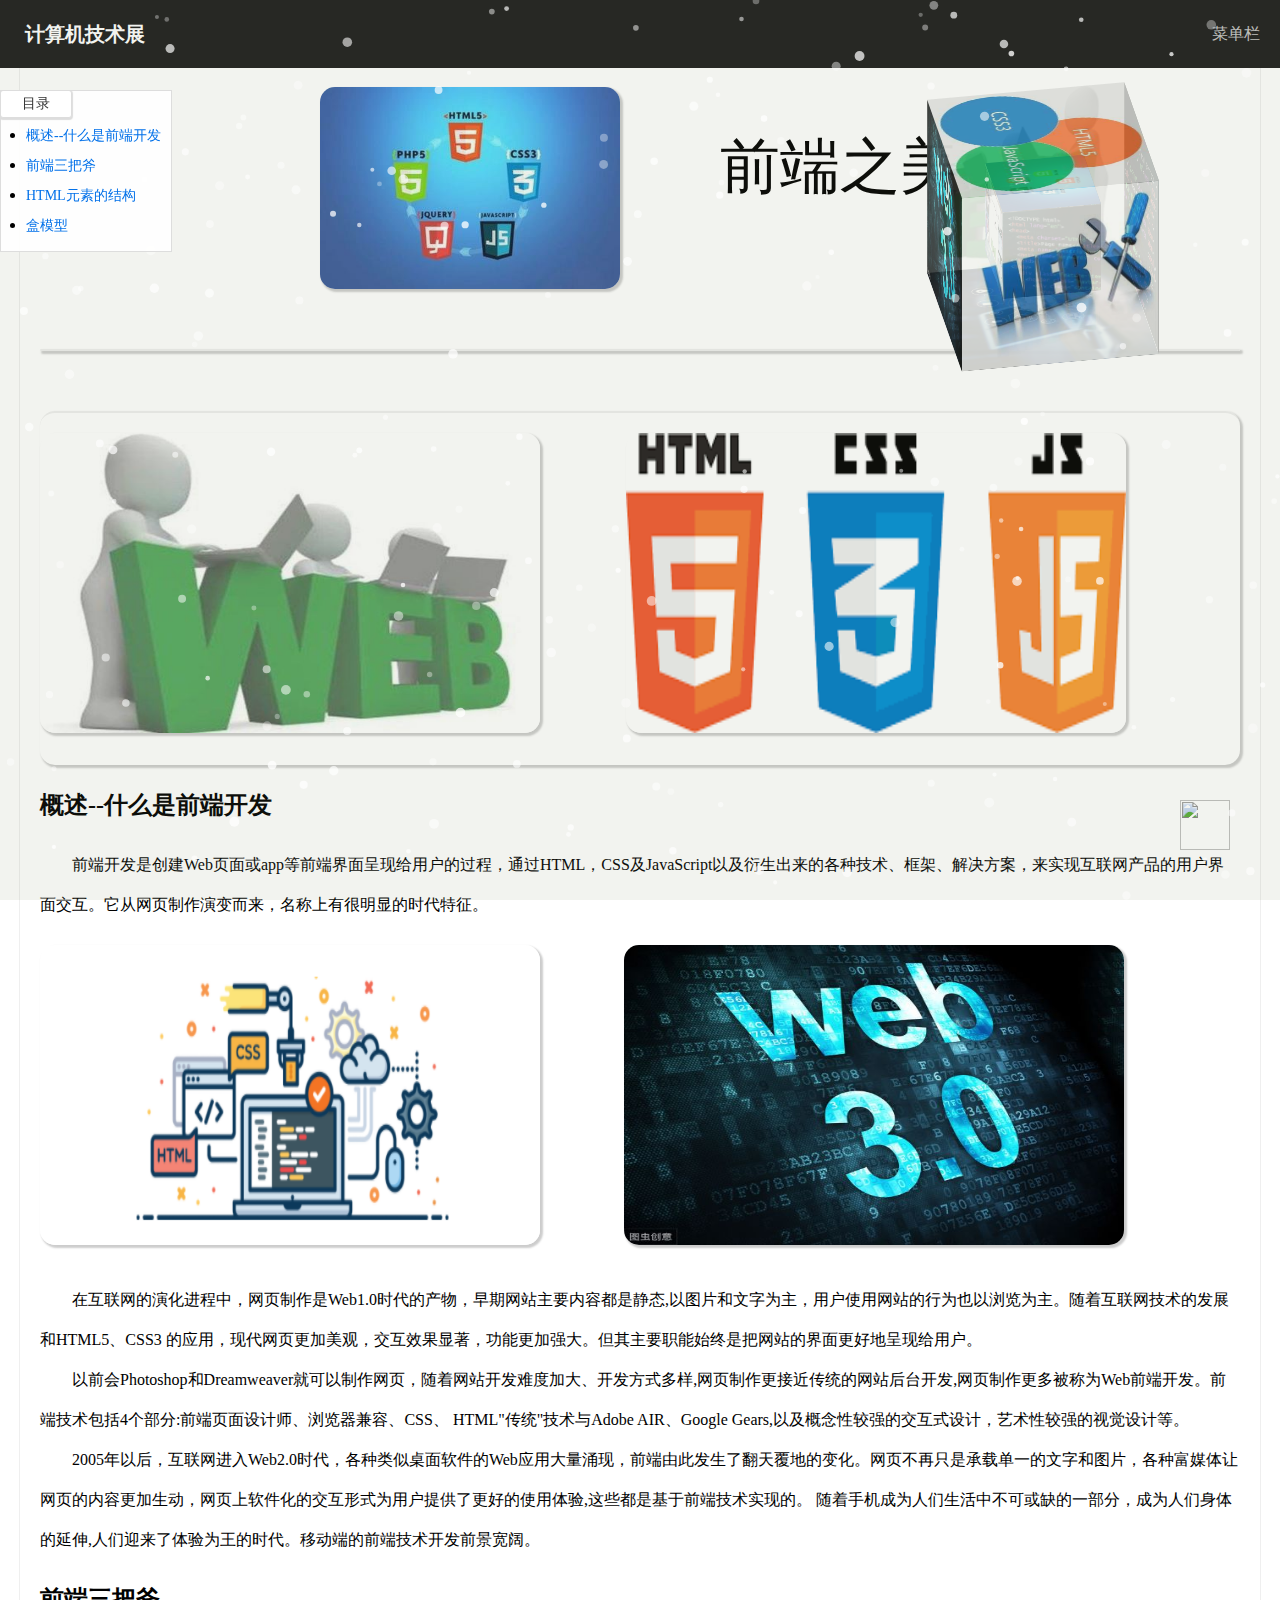
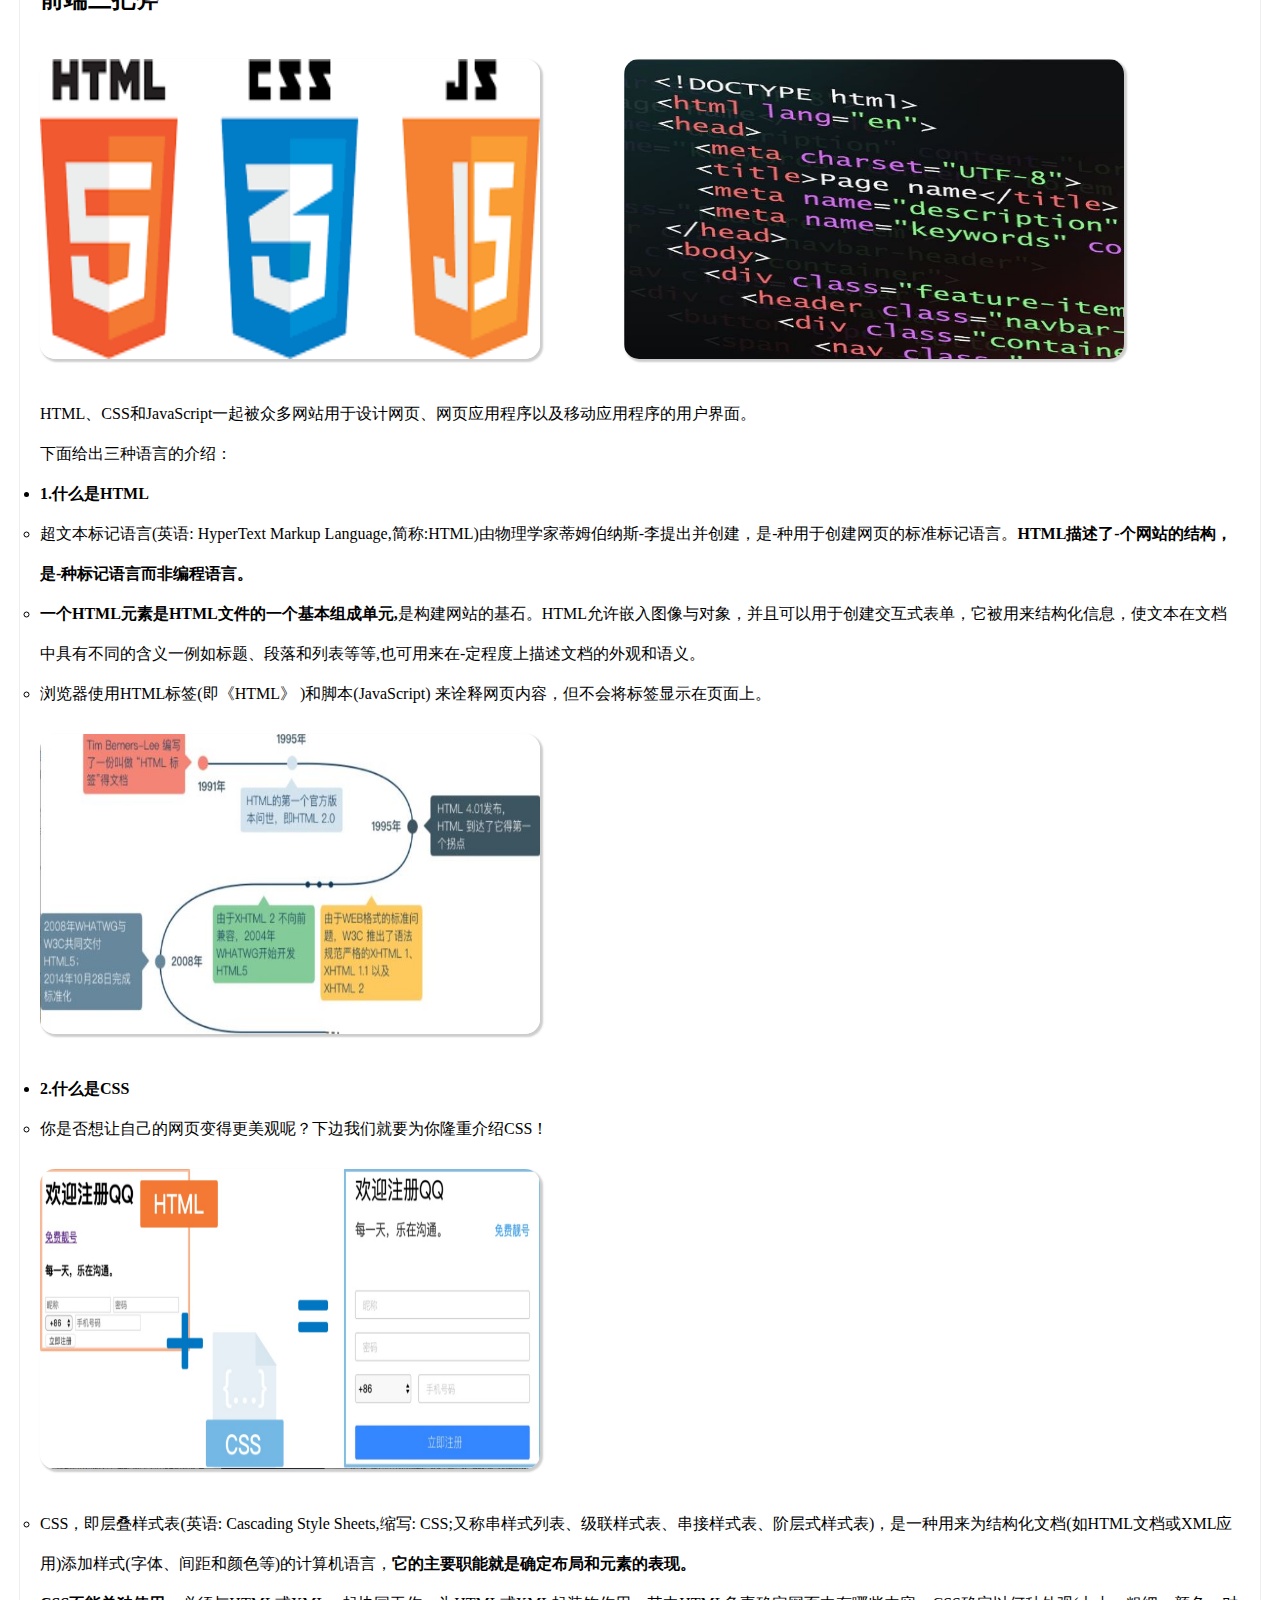
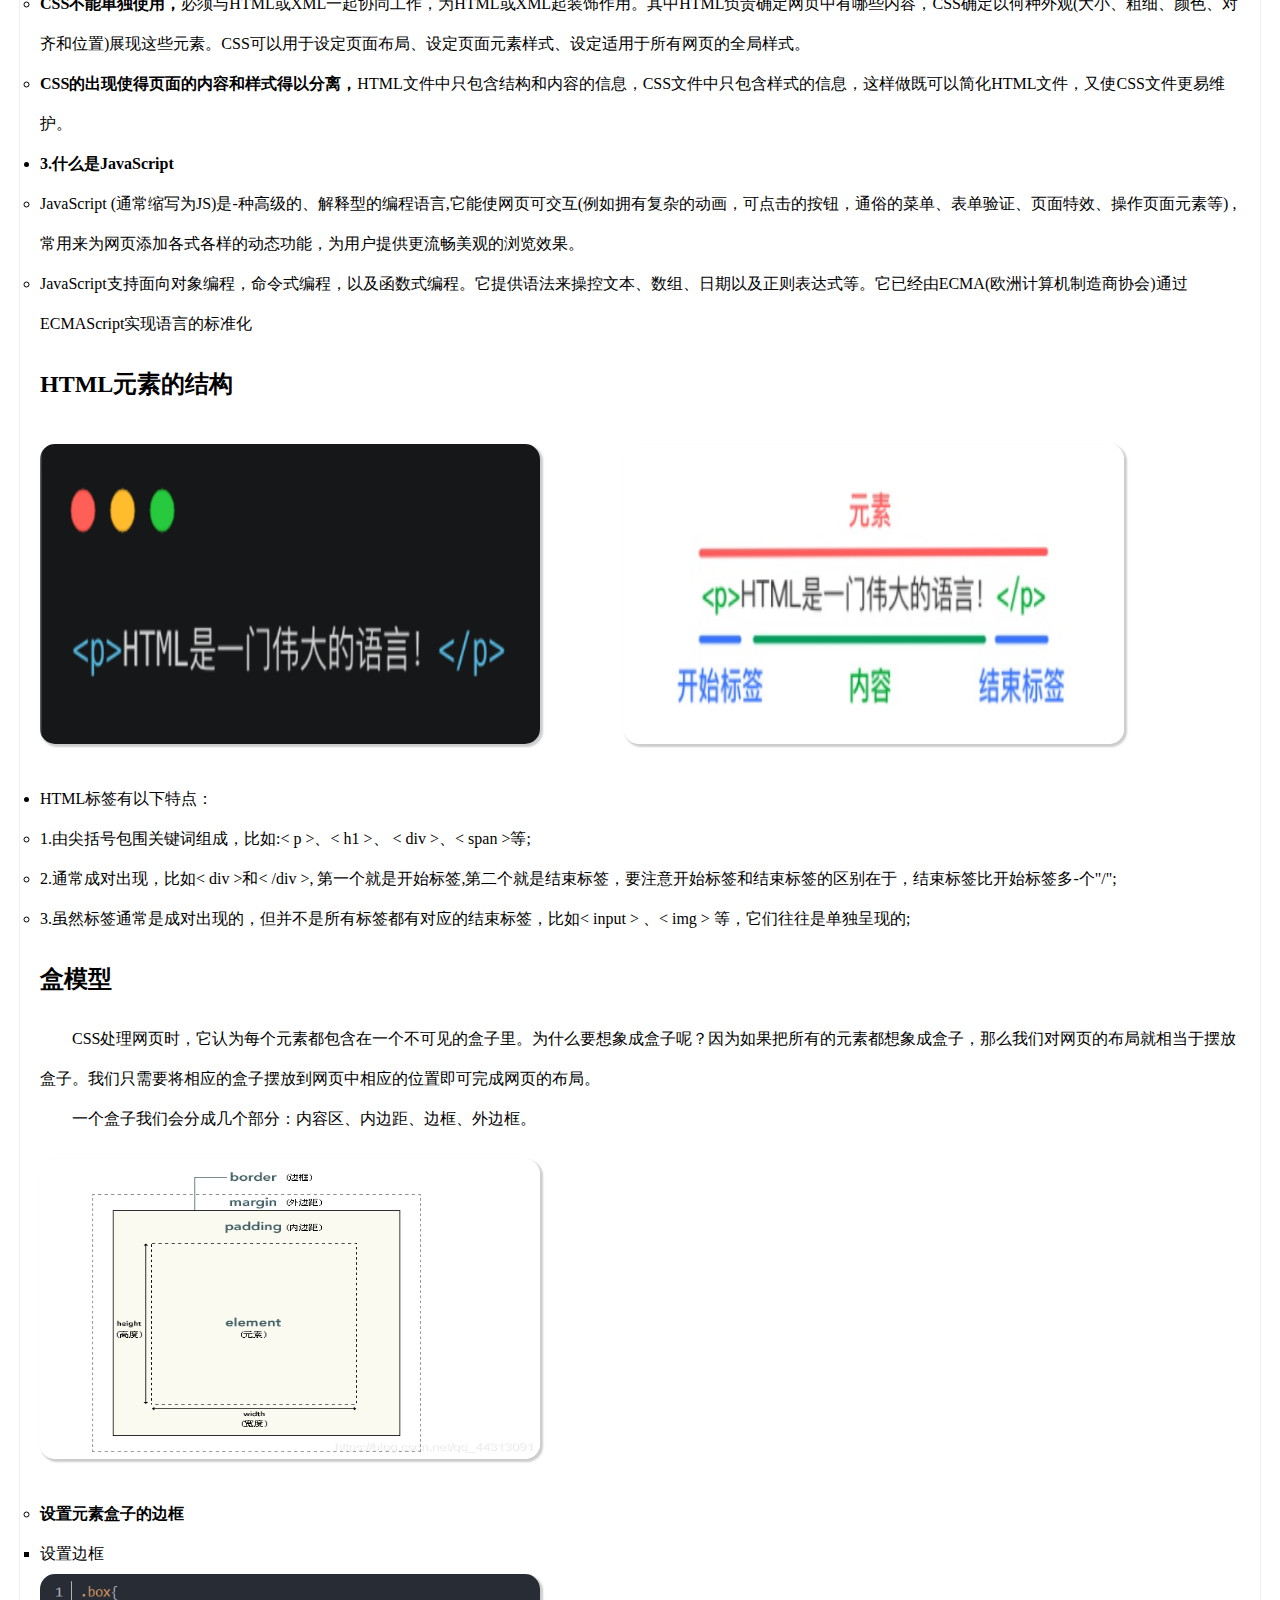
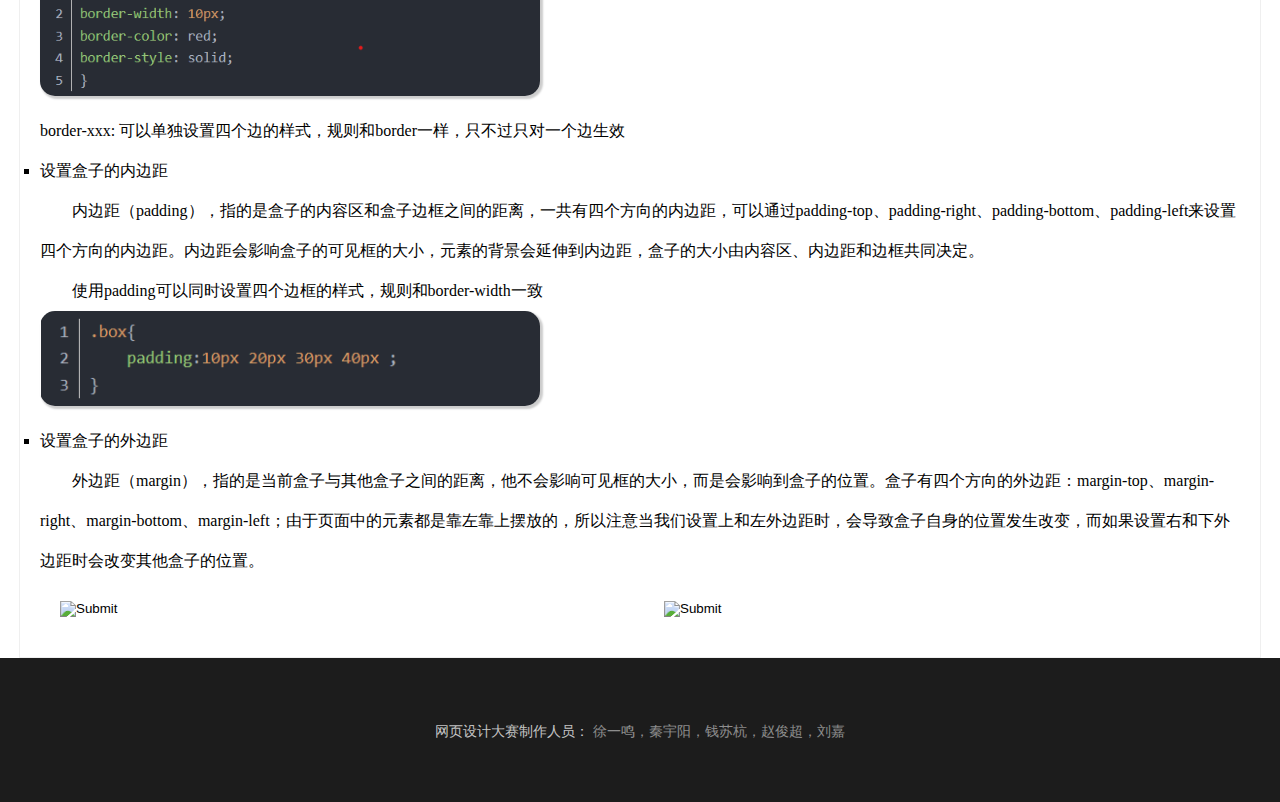
==== commit 8af0c5ad: "Update c1.html" ====
--- a/c1.html
+++ b/c1.html
@@ -211,8 +211,8 @@
 					class="top"
 					src="http://document.youkeda.com/P3-1-HTML-CSS/1.8/top.png"
 			/>
-			<img src="https://p3.ssl.qhimgs1.com/sdr/400__/t01a9be2264526e3a29.gif" class="img3" style="margin-right: 80px"/>
-			<img src="https://p0.ssl.qhimgs1.com/sdr/400__/t013ae87b5b9cb3f8de.gif" class="img3"/><br/>
+			<input type="image" src="https://p3.ssl.qhimgs1.com/sdr/400__/t01a9be2264526e3a29.gif" class="img3" style="margin-right: 80px"/>
+			<input type="image" src="https://p0.ssl.qhimgs1.com/sdr/400__/t013ae87b5b9cb3f8de.gif" class="img3"/><br/>
 		</article>
 	</div>
 
